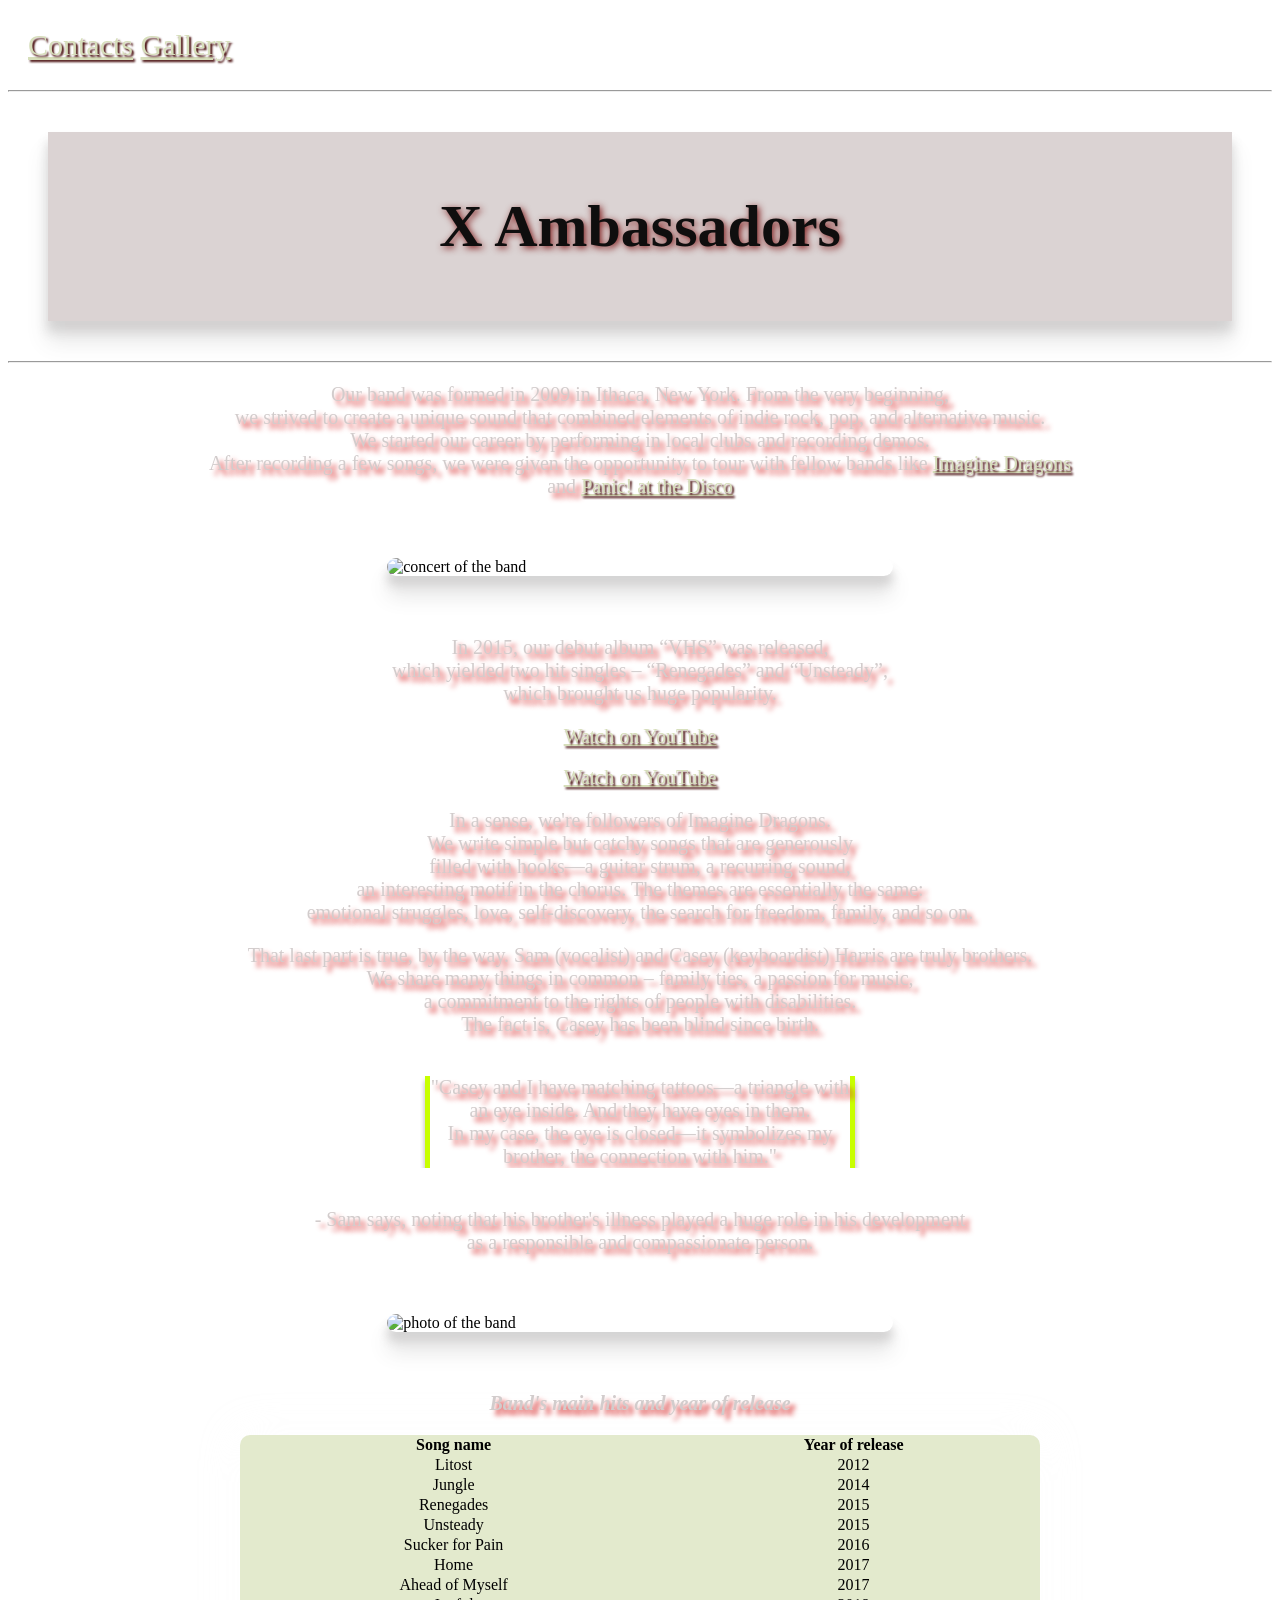
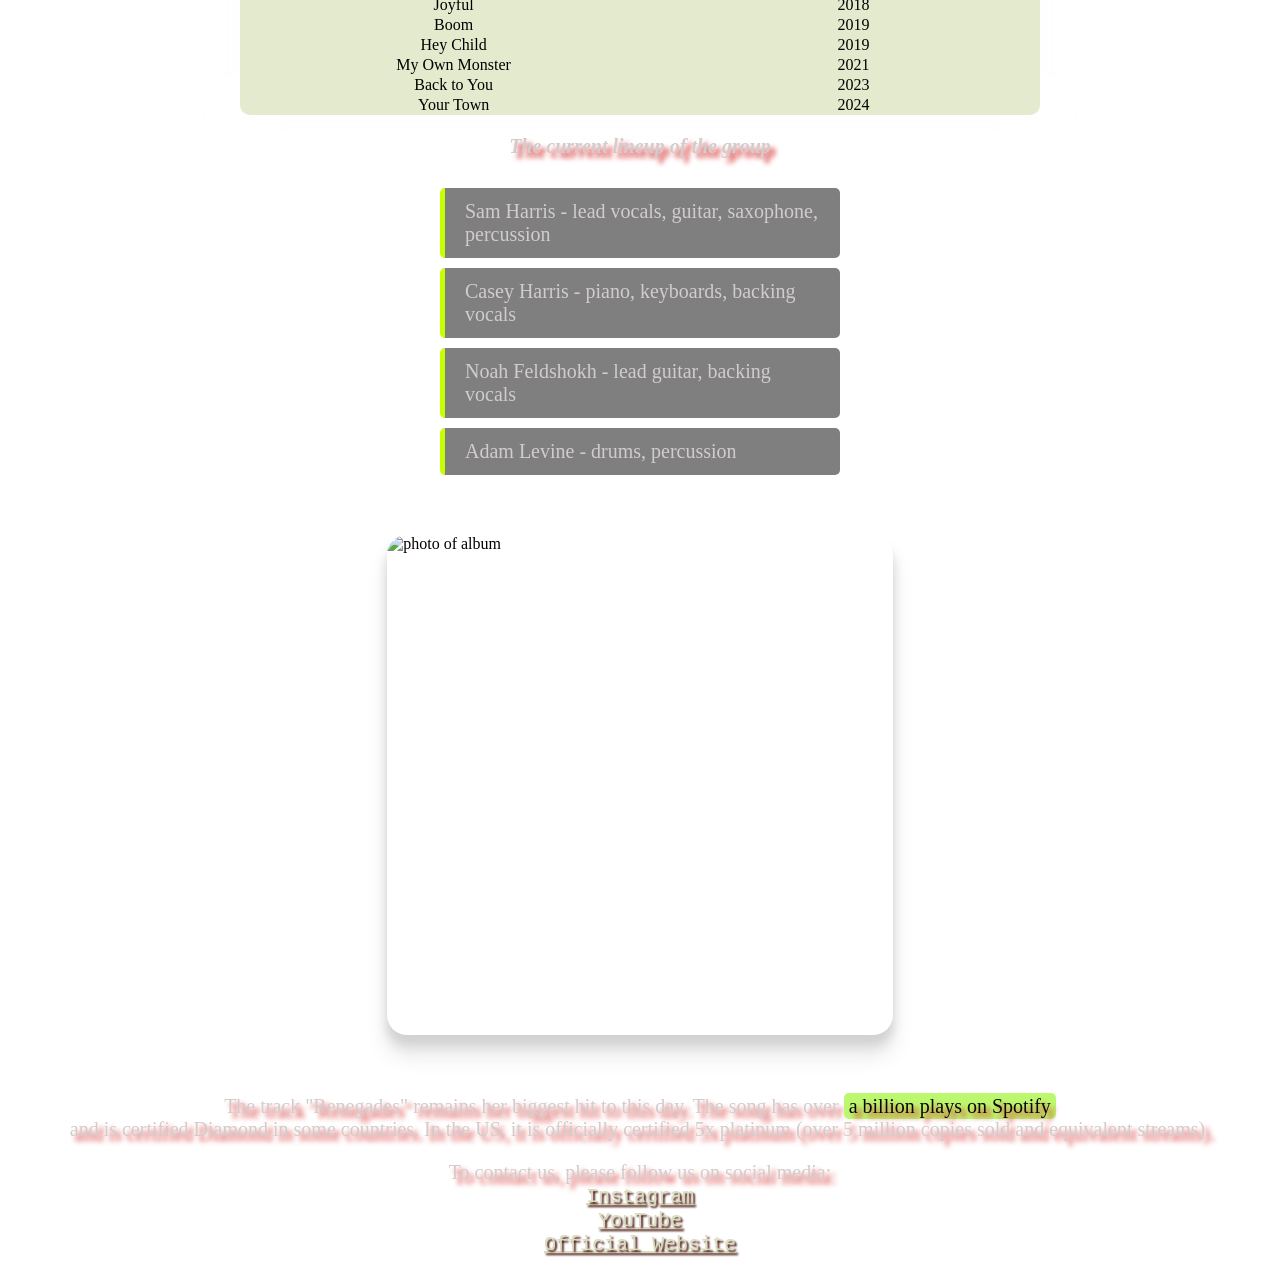
==== HomeWork 22.1/index.html @ 4037c2d5 "HW is done" ====
<!DOCTYPE html>
<html>
<head>
  <link rel="stylesheet" href="style.css">
<title>X Ambassadors
</title>
<link rel="icon" type="image/png" href="1.jpg">
</head>
<body>
  <nav>
    <a href="pagescontact.html">Contacts</a>
    <a href="pagesgallery.html">Gallery</a>
  </nav>
  <hr>

<h1>X Ambassadors</h1>
<hr>
<p class="testclass">Our band was formed in 2009 in Ithaca, New York. From the very beginning,
    <br> we strived to create a unique sound that combined elements of indie rock, pop, and alternative music.
<br> We started our career by performing in local clubs and recording demos.
<br>After recording a few songs, we were given the opportunity to tour with fellow bands like
<a href="https://en.wikipedia.org/wiki/Imagine_Dragons">Imagine Dragons</a>
<br> and <a href="https://en.wikipedia.org/wiki/Panic!_at_the_Disco">Panic! at the Disco</a></p>
<img class="classpic" src="2.jpg" alt="concert of the band">
<p class="testclass">In 2015, our debut album “VHS” was released,
    <br>
     which yielded two hit singles – “Renegades” and “Unsteady”,
     <br> which brought us huge popularity.
    </p>
    <a id="testlink" href="https://www.youtube.com/watch?v=V0lw3qylVfY" target="_blank">Watch on YouTube</a>
   <br>
    <a id="testlinks" href="https://www.youtube.com/watch?v=8j741TUIET0" target="_blank">Watch on YouTube</a>
<p class="testclass">In a sense, we're followers of Imagine Dragons.
    <br>
     We write simple but catchy songs that are generously 
     <br>
      filled with hooks—a guitar strum, a recurring sound, 
      <br>
       an interesting motif in the chorus. The themes are essentially the same: 
       <br>
        emotional struggles, love, self-discovery, the search for freedom, family, and so on.</p>
        <p class="testclass">That last part is true, by the way. Sam (vocalist) and Casey (keyboardist) Harris 
    are truly brothers.
    <br>
     We share many things in common – family ties, a passion for music, 
     <br>
      a commitment to the rights of people with disabilities.
      <br>
The fact is, Casey has been blind since birth.
<blockquote class="testclass"> "Casey and I have matching tattoos—a triangle with an eye inside. And they have eyes in them.
    <br>
     In my case, the eye is closed—it symbolizes my brother, the connection with him."

</blockquote> </p>
<p class="testclass">- Sam says, noting that his brother's illness played a huge role in his development
<br>
 as a responsible and compassionate person.</p>
 <img class="classpic" src="3.jpg" alt="photo of the band">
 <p class="testclass"> <strong> <em>Band's main hits and year of release</em> </strong></p>
  <table>
  <tr>
    <th>Song name</th>
    <th>Year of release</th>
  </tr>
  <tr>
    <td>Litost</td>
    <td>2012</td>
  </tr>
  <tr>
    <td>Jungle</td>
    <td>2014</td>
  </tr>
  <tr>
    <td>Renegades</td>
    <td>2015</td>
  </tr>
  <tr>
    <td>Unsteady</td>
    <td>2015</td>
  </tr>
  <tr>
    <td>Sucker for Pain</td>
    <td>2016</td>
  </tr>
  <tr>
    <td>Home</td>
    <td>2017</td>
  </tr>
  <tr>
    <td>Ahead of Myself</td>
    <td>2017</td>
  </tr>
  <tr>
    <td>Joyful</td>
    <td>2018</td>
  </tr>
   <tr>
    <td>Boom</td>
    <td>2019</td>
  </tr>
   <tr>
    <td>Hey Child</td>
    <td>2019</td>
  </tr>
   <tr>
    <td>My Own Monster</td>
    <td>2021</td>
  </tr>
   <tr>
    <td>Back to You</td>
    <td>2023</td>
  </tr>
   <tr>
    <td>Your Town</td>
    <td>2024</td>
  </tr>
</table>
<p class="testclass"> <strong><em> The current lineup of the group</em></strong></p>
<ul>
    <li>Sam Harris - lead vocals, guitar, saxophone, percussion</li>
    <li>Casey Harris - piano, keyboards, backing vocals</li>
    <li>Noah Feldshokh - lead guitar, backing vocals</li>
    <li>Adam Levine - drums, percussion</li>
</ul>
<img class="classpic" src="4.jpg" alt="photo of album" > 
<p class="testclass">The track "Renegades" remains her biggest hit to this day. The song has over <mark>a billion plays on Spotify</mark> 
    <br>
     and is certified Diamond in some countries. In the US, it is officially certified 5x platinum (over 5 million copies sold and equivalent streams).</p>
     <p class="testclass">To contact us, please follow us on social media:
        <br>
        <a href="https://www.instagram.com/xambassadors/" target="_blank"><kbd>Instagram</kbd></a>
        <br>

        <a href="https://www.youtube.com/@XAmbassadorsOfficial/videos" target="_blank"><kbd>YouTube</kbd></a>
        <br>
        <a href="https://xambassadors.com/" target="_blank"><kbd>Official Website</kbd></a>
     </p>







</body>
</html>
---- HomeWork 22.1/style.css ----
h1 {
    box-shadow: 0 10px 10px 0 lab(82.92% 0.69 0.23 / 0.866), 0 20px 20px 0 rgba(228, 228, 228, 0.953);
    text-align: center;
    font-family: "Times New Roman", Times, serif;
    color: rgb(18, 2, 2);
    text-shadow: 2px 2px 7px #7e1919; color: #0f0e0e;
    font-size: 60px;
    margin: 40px;
    padding: 60px;
    background-color: rgba(211, 201, 201, 0.8);
}
body {
    background-image: url(5.jpg);
    background-size: cover;
}
.testclass {
    text-align: center;
    font-family: "Times New Roman", Times, serif;
    color: rgb(18, 2, 2);
    text-shadow: 5px 5px 5px #d93535; color: #d2cccc;
    font-size: 20px; 
}
.classpic {
    display: block;
    width: 40%;
    box-shadow: 0 10px 10px 0 lab(82.92% 0.69 0.23 / 0.866), 0 20px 20px 0 rgba(228, 228, 228, 0.953);
    border-radius: 20px;
    margin: 60px auto;
}
img[src="4.jpg"] {
    height: 500px;
}
blockquote {
    border-left: solid 5px #c8ff00;
    border-right: solid 5px #c8ff00;
    margin: 40px 0;
    margin-left: 33%;
    margin-right: 33%;
    box-shadow: #d2cccc 0px 5px 5px 0px, #d2cccc 0px 5px 5px 0px;
    clip-path: inset(0% -100% 0% -100%);
}
a {
    color: #570b0b;
    text-shadow: 7px 7px 7px #430707; color: #c8ff00;
    text-shadow: 2px 2px 2px #430707; color: #d6deba;
}
nav {
    font-size: 30px;
    padding: 20px;
}
#testlink {
    font-size: 20px;
    text-align: center;
    display: block;
}
#testlinks {
    font-size: 20px;
    text-align: center;
    display: block;
}
mark {
    background-color: #bcf86e;
    color: #0b0808;
    padding: 2px 5px;
    border-radius: 5px;
    box-shadow: 0 2px 2px rgba(222, 222, 209, 0.211);

}
ul {
   list-style-type: none;
   padding: 0;
   max-width: 400px;
   margin: 30px auto;
   text-align: left;
}
li {
    color: #d2cccc;
    font-size: 20px;
    padding: 12px 20px;
    margin-bottom: 10px;
    background-color: rgba(0, 0, 0, 0.5);
    border-left: 5px solid #c8ff00;
    border-radius: 5px;
    transition: 0.3s;
}
li:hover {
    background: rgba(0, 0, 0, 0.7);
    transform: translateX(5px); 
}
table {
    display: table;
    width: 100%;
    max-width: 800px;
    margin: 20px auto;
    border-collapse: collapse;
    background-color: rgba(218, 227, 188, 0.75);
    box-shadow: 0 0px 40px 0 rgba(252, 251, 252, 0.25);
    border-radius: 10px;
    overflow: hidden;
    text-align: center;
}
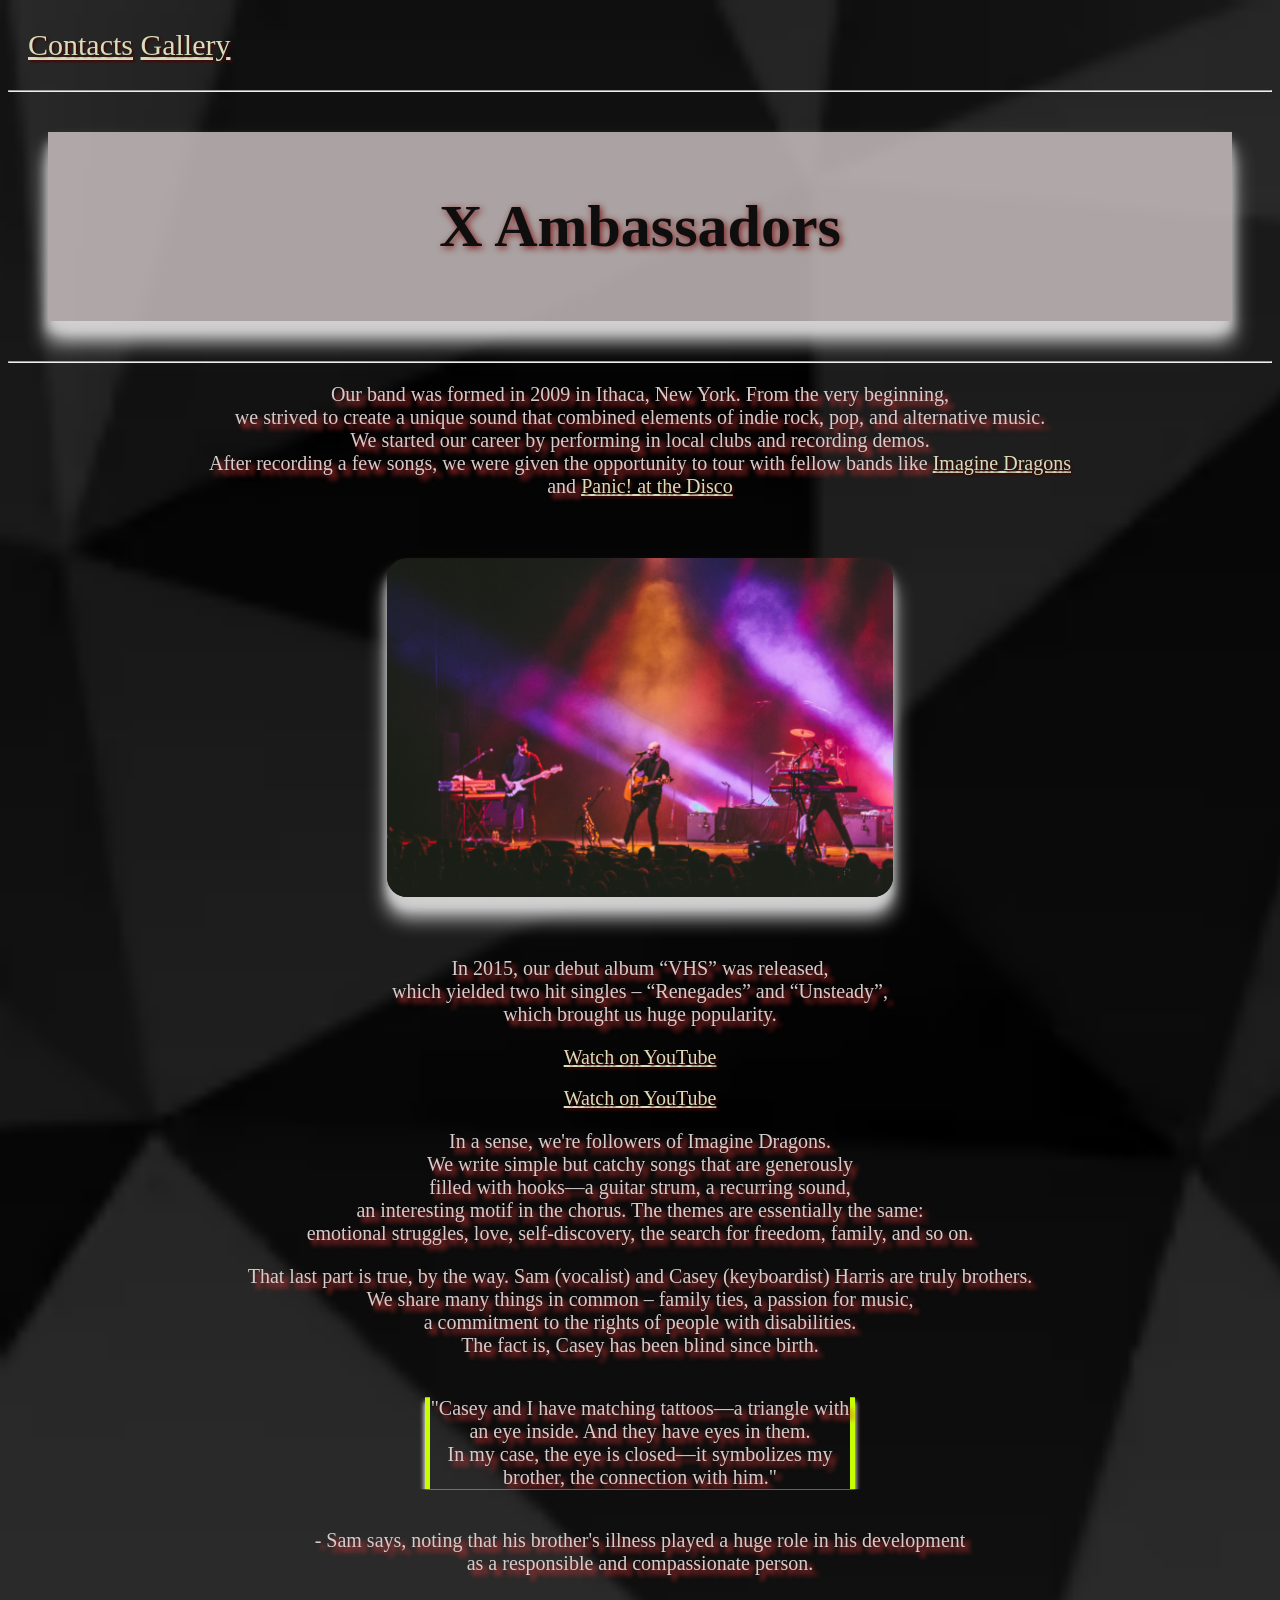
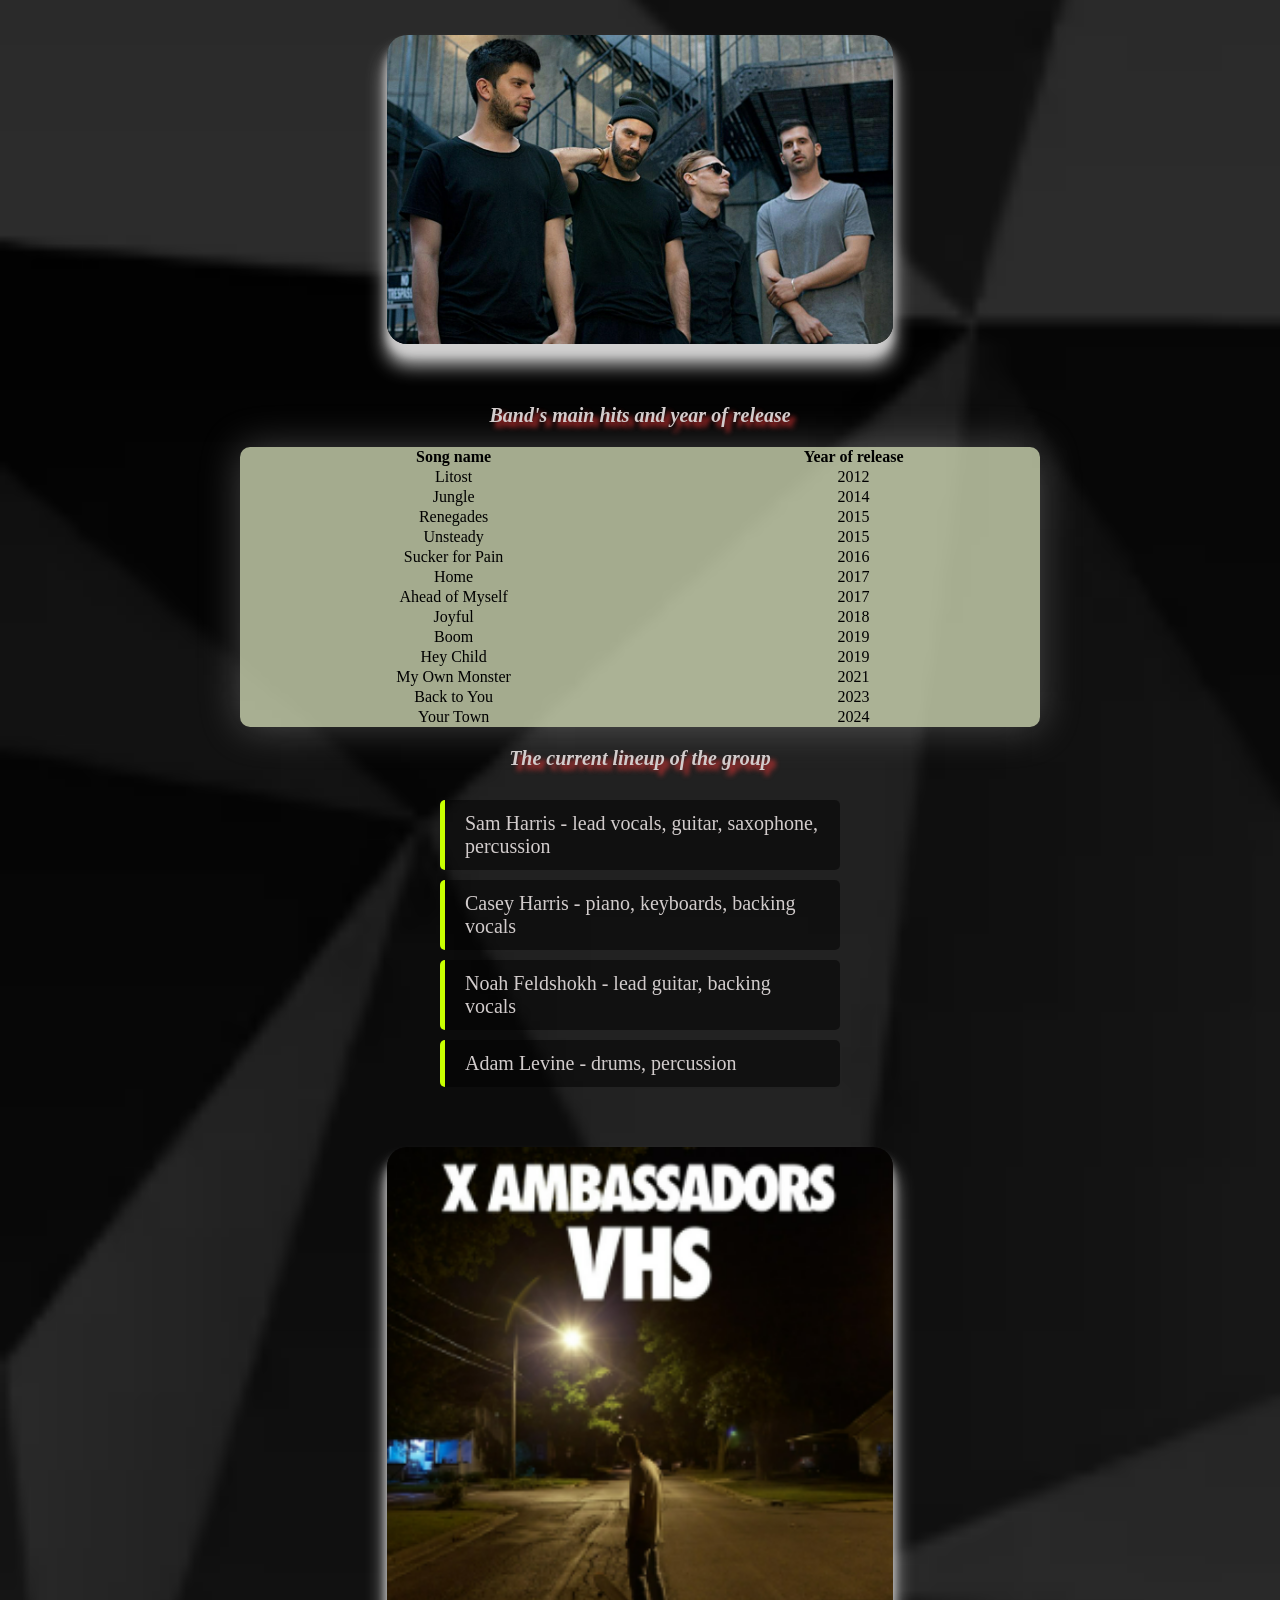
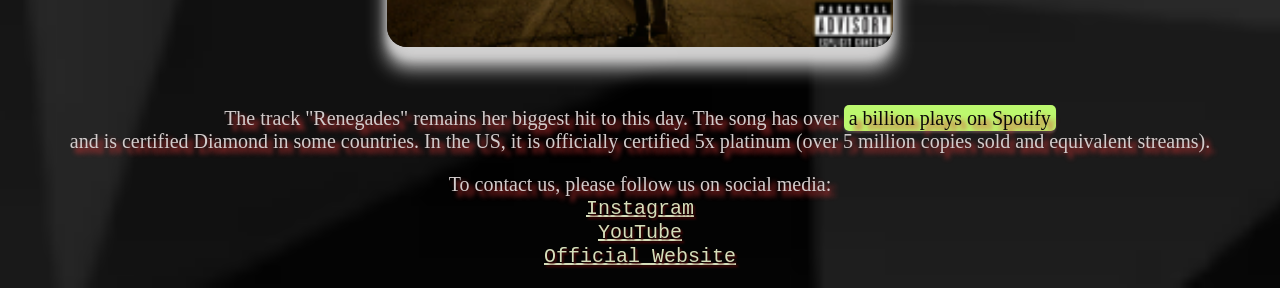
==== commit 13177f72: "done" ====
--- a/HomeWork 22.1/index.html
+++ b/HomeWork 22.1/index.html
@@ -4,12 +4,12 @@
   <link rel="stylesheet" href="style.css">
 <title>X Ambassadors
 </title>
-<link rel="icon" type="image/png" href="1.jpg">
+<link rel="icon" type="image/png" href="Photos/1.jpg">
 </head>
 <body>
   <nav>
-    <a href="pagescontact.html">Contacts</a>
-    <a href="pagesgallery.html">Gallery</a>
+    <a href="Pages/pagescontact.html">Contacts</a>
+    <a href="Pages/pagesgallery.html">Gallery</a>
   </nav>
   <hr>
 
@@ -21,7 +21,7 @@
 <br>After recording a few songs, we were given the opportunity to tour with fellow bands like
 <a href="https://en.wikipedia.org/wiki/Imagine_Dragons">Imagine Dragons</a>
 <br> and <a href="https://en.wikipedia.org/wiki/Panic!_at_the_Disco">Panic! at the Disco</a></p>
-<img class="classpic" src="2.jpg" alt="concert of the band">
+<img class="classpic" src="Photos/2.jpg" alt="concert of the band">
 <p class="testclass">In 2015, our debut album “VHS” was released,
     <br>
      which yielded two hit singles – “Renegades” and “Unsteady”,
@@ -55,7 +55,7 @@
 <p class="testclass">- Sam says, noting that his brother's illness played a huge role in his development
 <br>
  as a responsible and compassionate person.</p>
- <img class="classpic" src="3.jpg" alt="photo of the band">
+ <img class="classpic" src="Photos/3.jpg" alt="photo of the band">
  <p class="testclass"> <strong> <em>Band's main hits and year of release</em> </strong></p>
   <table>
   <tr>
@@ -122,7 +122,7 @@
     <li>Noah Feldshokh - lead guitar, backing vocals</li>
     <li>Adam Levine - drums, percussion</li>
 </ul>
-<img class="classpic" src="4.jpg" alt="photo of album" > 
+<img class="classpic" src="Photos/4.jpg" alt="photo of album" > 
 <p class="testclass">The track "Renegades" remains her biggest hit to this day. The song has over <mark>a billion plays on Spotify</mark> 
     <br>
      and is certified Diamond in some countries. In the US, it is officially certified 5x platinum (over 5 million copies sold and equivalent streams).</p>
--- a/HomeWork 22.1/style.css
+++ b/HomeWork 22.1/style.css
@@ -10,7 +10,8 @@
     background-color: rgba(211, 201, 201, 0.8);
 }
 body {
-    background-image: url(5.jpg);
+    background-image: url(Photos/5.jpg);
+
     background-size: cover;
 }
 .testclass {
@@ -27,7 +28,7 @@
     border-radius: 20px;
     margin: 60px auto;
 }
-img[src="4.jpg"] {
+img[src="Photos/4.jpg"] {
     height: 500px;
 }
 blockquote {
